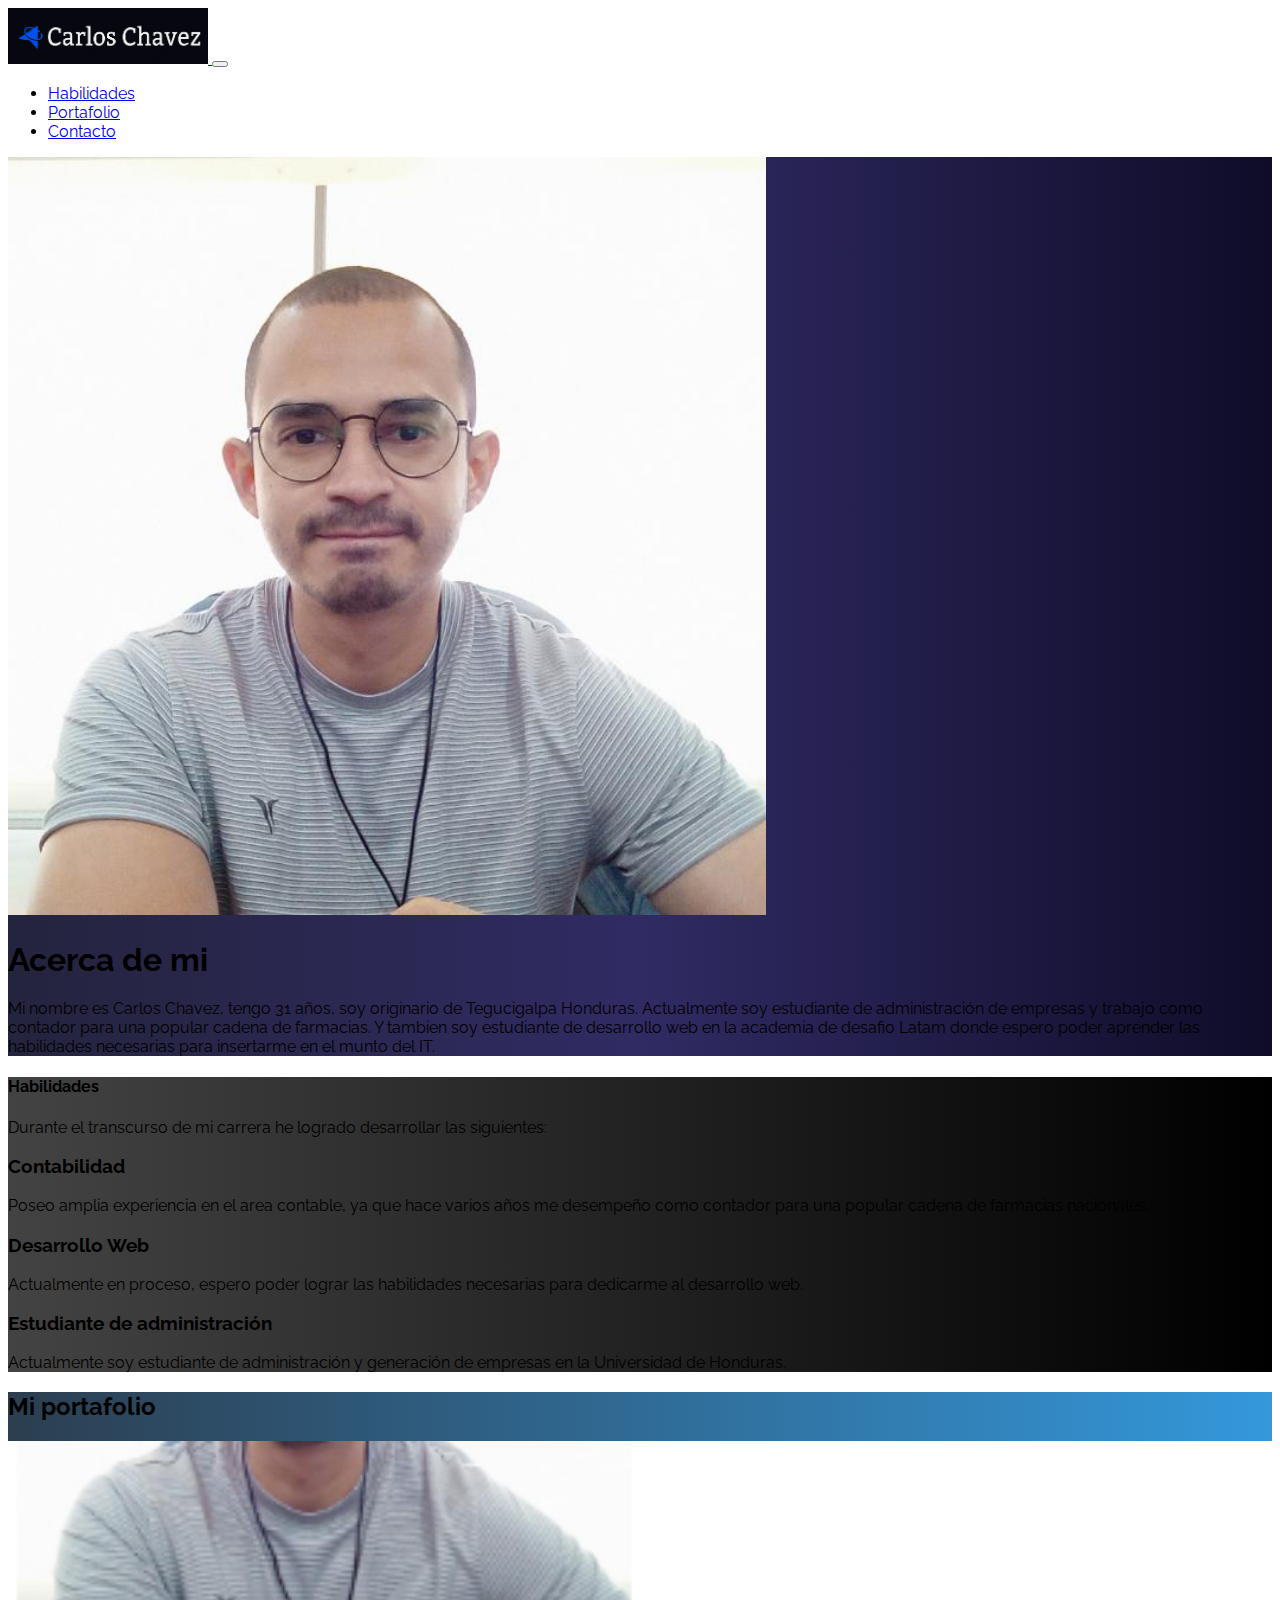
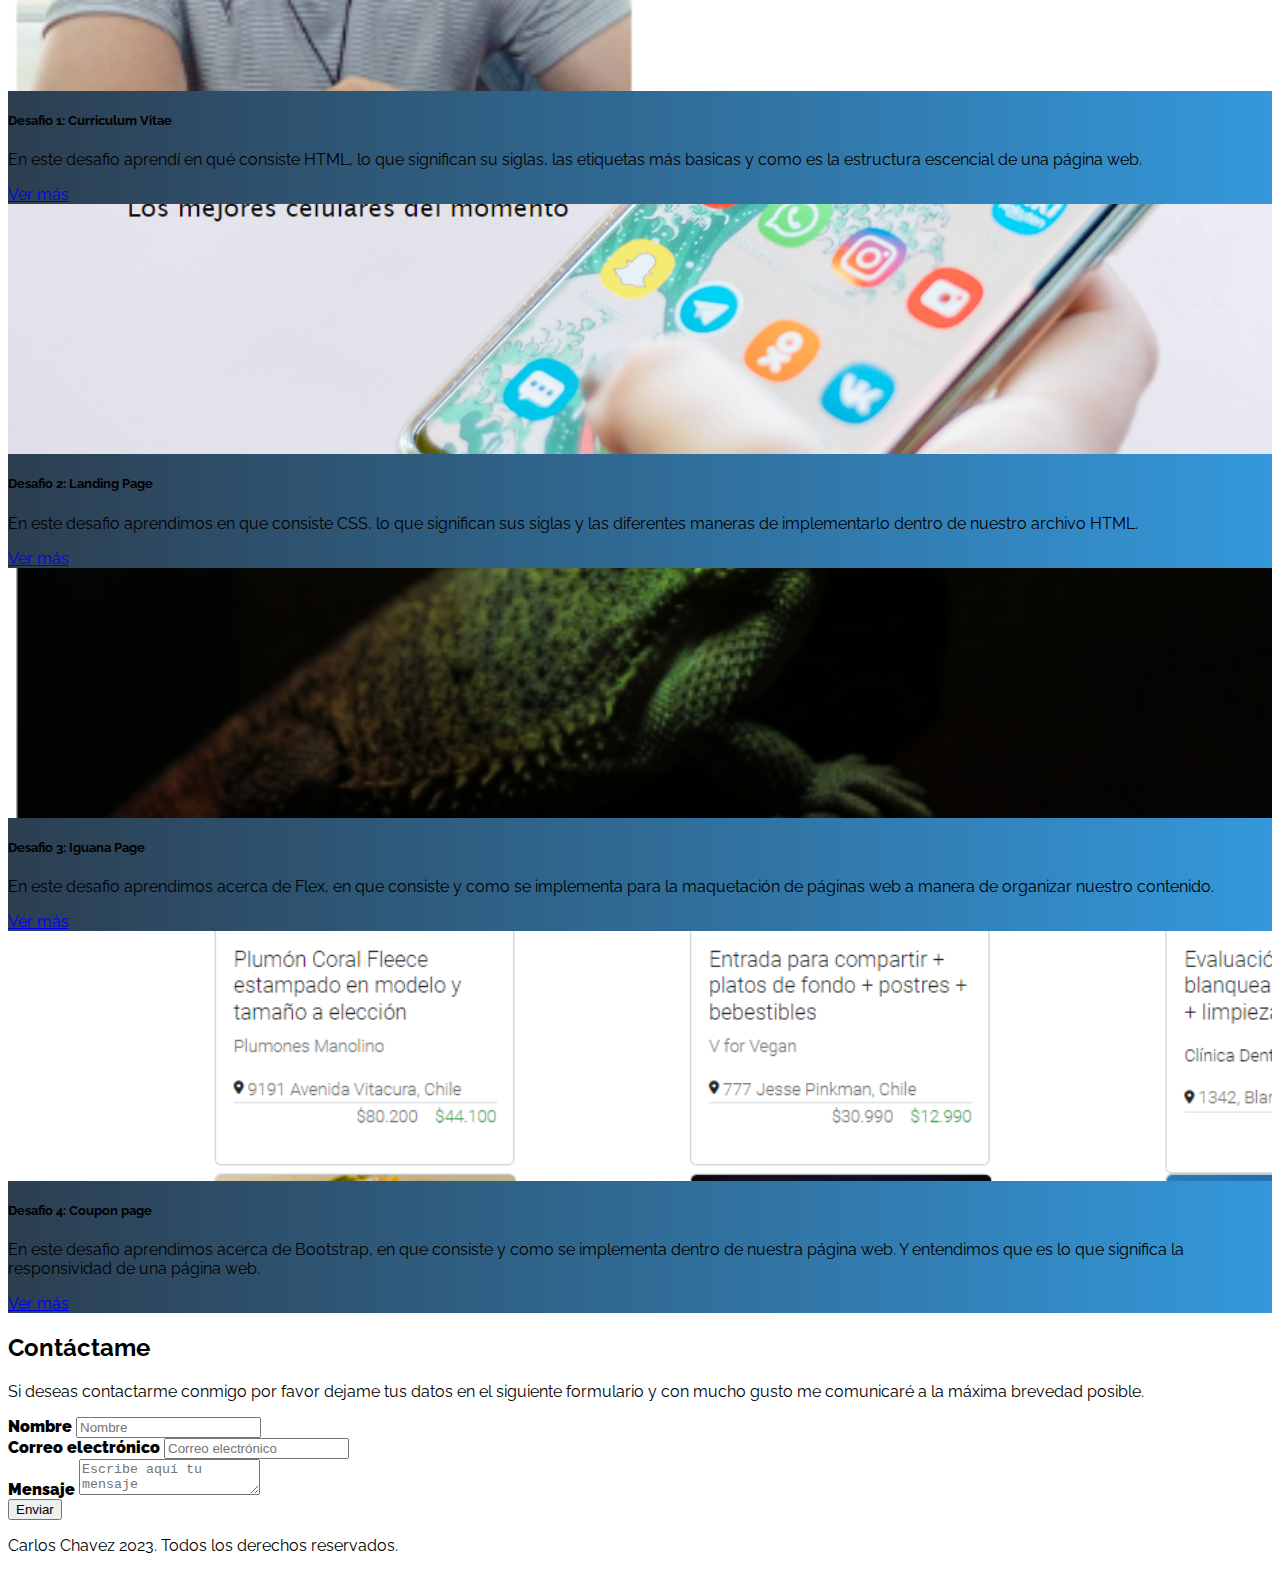
==== index.html @ 0d52dea5 "Commit inicial" ====
<!DOCTYPE html>
<html lang="en">
  <head>
    <meta charset="UTF-8" />
    <meta http-equiv="X-UA-Compatible" content="IE=edge" />
    <meta name="viewport" content="width=device-width, initial-scale=1.0" />
    <link rel="preconnect" href="https://fonts.googleapis.com" />
    <link rel="preconnect" href="https://fonts.gstatic.com" crossorigin />
    <link
      href="https://fonts.googleapis.com/css2?family=Raleway:wght@400;700&display=swap"
      rel="stylesheet"
    />
    <link
      href="https://cdn.jsdelivr.net/npm/bootstrap@5.1.3/dist/css/bootstrap.min.css"
      rel="stylesheet"
      integrity="sha384-1BmE4kWBq78iYhFldvKuhfTAU6auU8tT94WrHftjDbrCEXSU1oBoqyl2QvZ6jIW3"
      crossorigin="anonymous"
    />
    <title>Portafolio Carlos Chavez</title>
    <link
      rel="stylesheet"
      href="https://cdnjs.cloudflare.com/ajax/libs/font-awesome/5.9.0/css/all.min.css"
      integrity="sha512-q3eWabyZPc1XTCmF+8/LuE1ozpg5xxn7iO89yfSOd5/oKvyqLngoNGsx8jq92Y8eXJ/IRxQbEC+FGSYxtk2oiw=="
      crossorigin="anonymous"
      referrerpolicy="no-referrer"
    />
    <link rel="stylesheet" href="assets/css/style.css" />
  </head>

  <body>
    <nav class="navbar navbar-expand-lg navbar-dark bg-black fixed-top">
      <div class="container">
        <a class="navbar-brand" href="#">
          <img
            src="assets/img/logo_carlos_chavez.PNG"
            width="200px"
            class="img-fluid"
          />
        </a>
        <button
          class="navbar-toggler"
          type="button"
          data-bs-toggle="collapse"
          aria-controls="navbarSupportedContent"
          aria-expanded="false"
          aria-label="Toggle navigation"
        >
          <span class="navbar-toggler-icon"></span>
        </button>
        <div class="collapse navbar-collapse" id="navbarSupportedContent">
          <ul class="navbar-nav ms-auto mb-2 mb-lg-0 fs-5">
            <li class="nav-item">
              <a class="nav-link" href="#Habilidades">Habilidades</a>
            </li>
            <li class="nav-item">
              <a class="nav-link" href="#Mis-trabajos">Portafolio</a>
            </li>
            <li class="nav-item">
              <a class="nav-link" href="#Contacto">Contacto</a>
            </li>
          </ul>
        </div>
      </div>
    </nav>

    <header id="Acerca-de-mi" class="text-secondary text-end py-5 mt-5">
      <div class="container">
        <div class="row align-items-center">
          <div class="col">
            <img
              src="assets/img/foto_carlos_chavez.jpg"
              width="60%"
              alt="Imagen Carlos Chavez"
            />
          </div>
          <div class="ms-auto col-12 col-md-7">
            <h1 class="display-1 fw-bold my-5">Acerca de mi</h1>
            <p class="my-5">
              Mi nombre es Carlos Chavez, tengo 31 años, soy originario de
              Tegucigalpa Honduras. Actualmente soy estudiante de administración
              de empresas y trabajo como contador para una popular cadena de
              farmacias. Y tambien soy estudiante de desarrollo web en la
              academia de desafio Latam donde espero poder aprender las
              habilidades necesarias para insertarme en el munto del IT.
            </p>
          </div>
        </div>
      </div>
    </header>

    <section id="Habilidades" class="text-center text-light font-weight-200">
      <h4 class="display-3 fw-bold mb-4 pt-5">Habilidades</h4>

      <p class="my-4">
        Durante el transcurso de mi carrera he logrado desarrollar las
        siguientes:
      </p>

      <div class="row">
        <div class="col-12 col-md-4 px-5 pb-5">
          <i class="fas fa-calculator fa-3x my-3"></i>
          <h3 class="my-3 fw-bold">Contabilidad</h3>
          <p class="my-3">
            Poseo amplia experiencia en el area contable, ya que hace varios
            años me desempeño como contador para una popular cadena de farmacias
            nacionales.
          </p>
        </div>
        <div class="col-12 col-md-4 px-5 pb-5">
          <i class="fas fa-code fa-3x my-3"></i>
          <h3 class="my-3 fw-bold">Desarrollo Web</h3>
          <p class="my-3">
            Actualmente en proceso, espero poder lograr las habilidades
            necesarias para dedicarme al desarrollo web.
          </p>
        </div>
        <div class="col-12 col-md-4 px-5 pb-5">
          <i class="fas fa-briefcase fa-3x my-3"></i>
          <h3 class="my-3 fw-bold">Estudiante de administración</h3>
          <p class="my-3">
            Actualmente soy estudiante de administración y generación de
            empresas en la Universidad de Honduras.
          </p>
        </div>
      </div>
    </section>

    <section id="Mis-trabajos" class="mb-5 p-5 bg-azul">
      <h2 class="display-4 fw-bold text-center text-light mb-3">
        Mi portafolio
      </h2>

      <div class="row">
        <div class="col-12 col-sm-12 col-md-3 py-2">
          <div class="card">
            <div
              class="image-top"
              style="background-image: url(assets/img/desafio_1.PNG)"
            ></div>
            <div class="card-body">
              <h5 class="card-title fw-bold">Desafio 1: Curriculum Vitae</h5>
              <p class="card-text">
                En este desafio aprendí en qué consiste HTML, lo que significan
                su siglas, las etiquetas más basicas y como es la estructura
                escencial de una página web.
              </p>
              <a
                href="assets/desafio_1/index.html"
                class="btn btn-outline-secondary"
                >Ver más</a
              >
            </div>
          </div>
        </div>
        <div class="col-12 col-sm-12 col-md-3 py-2">
          <div class="card">
            <div
              class="image-top"
              style="background-image: url(assets/img/desafio_2.PNG)"
            ></div>
            <div class="card-body">
              <h5 class="card-title fw-bold">Desafio 2: Landing Page</h5>
              <p class="card-text">
                En este desafio aprendimos en que consiste CSS, lo que
                significan sus siglas y las diferentes maneras de implementarlo
                dentro de nuestro archivo HTML.
              </p>
              <a
                href="assets/desafio_2/index.html"
                class="btn btn-outline-secondary"
                >Ver más</a
              >
            </div>
          </div>
        </div>
        <div class="col-12 col-sm-12 col-md-3 py-2">
          <div class="card">
            <div
              class="image-top"
              style="background-image: url(assets/img/desafio_3.PNG)"
            ></div>
            <div class="card-body">
              <h5 class="card-title fw-bold">Desafio 3: Iguana Page</h5>
              <p class="card-text">
                En este desafio aprendimos acerca de Flex, en que consiste y
                como se implementa para la maquetación de páginas web a manera
                de organizar nuestro contenido.
              </p>
              <a
                href="assets/desafio_3/index.html"
                class="btn btn-outline-secondary"
                >Ver más</a
              >
            </div>
          </div>
        </div>
        <div class="col-12 col-sm-12 col-md-3 py-2">
          <div class="card">
            <div
              class="image-top"
              style="background-image: url(assets/img/desafio_4.PNG)"
            ></div>
            <div class="card-body">
              <h5 class="card-title fw-bold">Desafio 4: Coupon page</h5>
              <p class="card-text">
                En este desafio aprendimos acerca de Bootstrap, en que consiste
                y como se implementa dentro de nuestra página web. Y entendimos
                que es lo que significa la responsividad de una página web.
              </p>
              <a
                href="assets/desafio_4/index.html"
                class="btn btn-outline-secondary"
                >Ver más</a
              >
            </div>
          </div>
        </div>
      </div>
    </section>

    <section id="Contacto" class="container my-5 text-dark">
      <h2 class="display-4 fw-bold text-center my-4">Contáctame</h2>

      <p class="text-center my-4 d-none d-md-block">
        Si deseas contactarme conmigo por favor dejame tus datos en el siguiente
        formulario y con mucho gusto me comunicaré a la máxima brevedad posible.
      </p>

      <form>
        <div class="form-group mb-4">
          <label class="mb-2">Nombre</label>
          <input class="form-control" placeholder="Nombre" />
        </div>

        <div class="form-group mb-4">
          <label class="mb-2">Correo electrónico</label>
          <input class="form-control" placeholder="Correo electrónico" />
        </div>

        <div class="form-group">
          <label class="mb-2">Mensaje</label>
          <textarea
            class="form-control"
            placeholder="Escribe aquí tu mensaje"
          ></textarea>
        </div>

        <div class="my-3 text-end">
          <button class="btn btn-info text-light">Enviar</button>
        </div>
      </form>
    </section>

    <footer class="bg-dark text-center text-light p-4">
      <p class="mb-0">Carlos Chavez 2023. Todos los derechos reservados.</p>
    </footer>

    <script
      src="https://cdn.jsdelivr.net/npm/bootstrap@5.1.3/dist/js/bootstrap.bundle.min.js"
      integrity="sha384-ka7Sk0Gln4gmtz2MlQnikT1wXgYsOg+OMhuP+IlRH9sENBO0LRn5q+8nbTov4+1p"
      crossorigin="anonymous"
    ></script>
  </body>
</html>
---- assets/css/style.css ----
body {
  font-family: "Raleway", sans-serif;
}

/* Hero Section */

#Acerca-de-mi {
  background: #0f0c29; /* fallback for old browsers */
  background: -webkit-linear-gradient(
    to right,
    #24243e,
    #302b63,
    #0f0c29
  ); /* Chrome 10-25, Safari 5.1-6 */
  background: linear-gradient(
    to right,
    #24243e,
    #302b63,
    #0f0c29
  ); /* W3C, IE 10+/ Edge, Firefox 16+, Chrome 26+, Opera 12+, Safari 7+ */
}

/* Mis trabajos */

#Mis-trabajos .image-top {
  height: 250px;
  background-repeat: no-repeat;
  background-size: cover;
  background-position: center;
}

/* Contacto */

#Contacto form label {
  font-weight: 900;
}

@media (max-width: 768px) {
  #Contacto form label {
    font-weight: 400;
  }

  .navbar-brand {
    width: 100px;
  }
}
#Habilidades {
  background: #000000; /* fallback for old browsers */
  background: -webkit-linear-gradient(
    to right,
    #434343,
    #000000
  ); /* Chrome 10-25, Safari 5.1-6 */
  background: linear-gradient(
    to right,
    #434343,
    #000000
  ); /* W3C, IE 10+/ Edge, Firefox 16+, Chrome 26+, Opera 12+, Safari 7+ */
}
.bg-azul {
  background: #2c3e50; /* fallback for old browsers */
  background: -webkit-linear-gradient(
    to left,
    #3498db,
    #2c3e50
  ); /* Chrome 10-25, Safari 5.1-6 */
  background: linear-gradient(
    to left,
    #3498db,
    #2c3e50
  ); /* W3C, IE 10+/ Edge, Firefox 16+, Chrome 26+, Opera 12+, Safari 7+ */
}
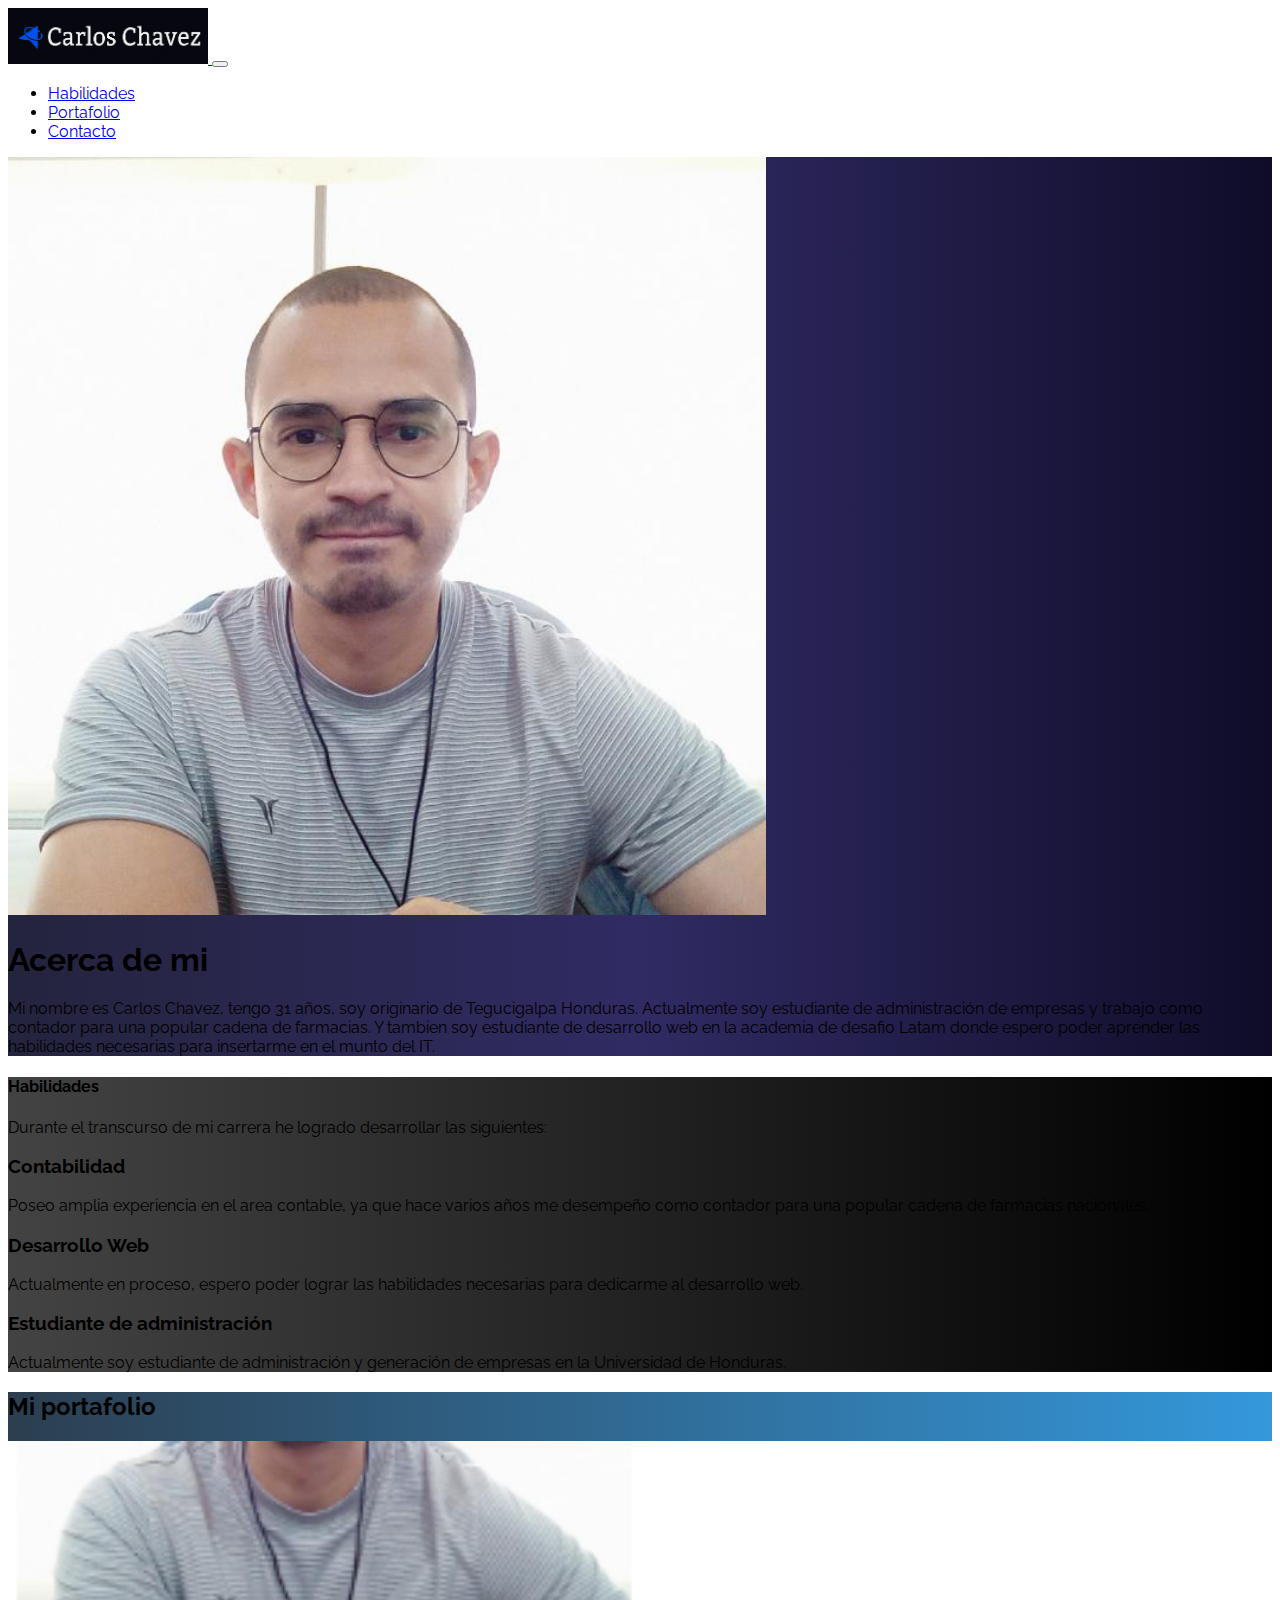
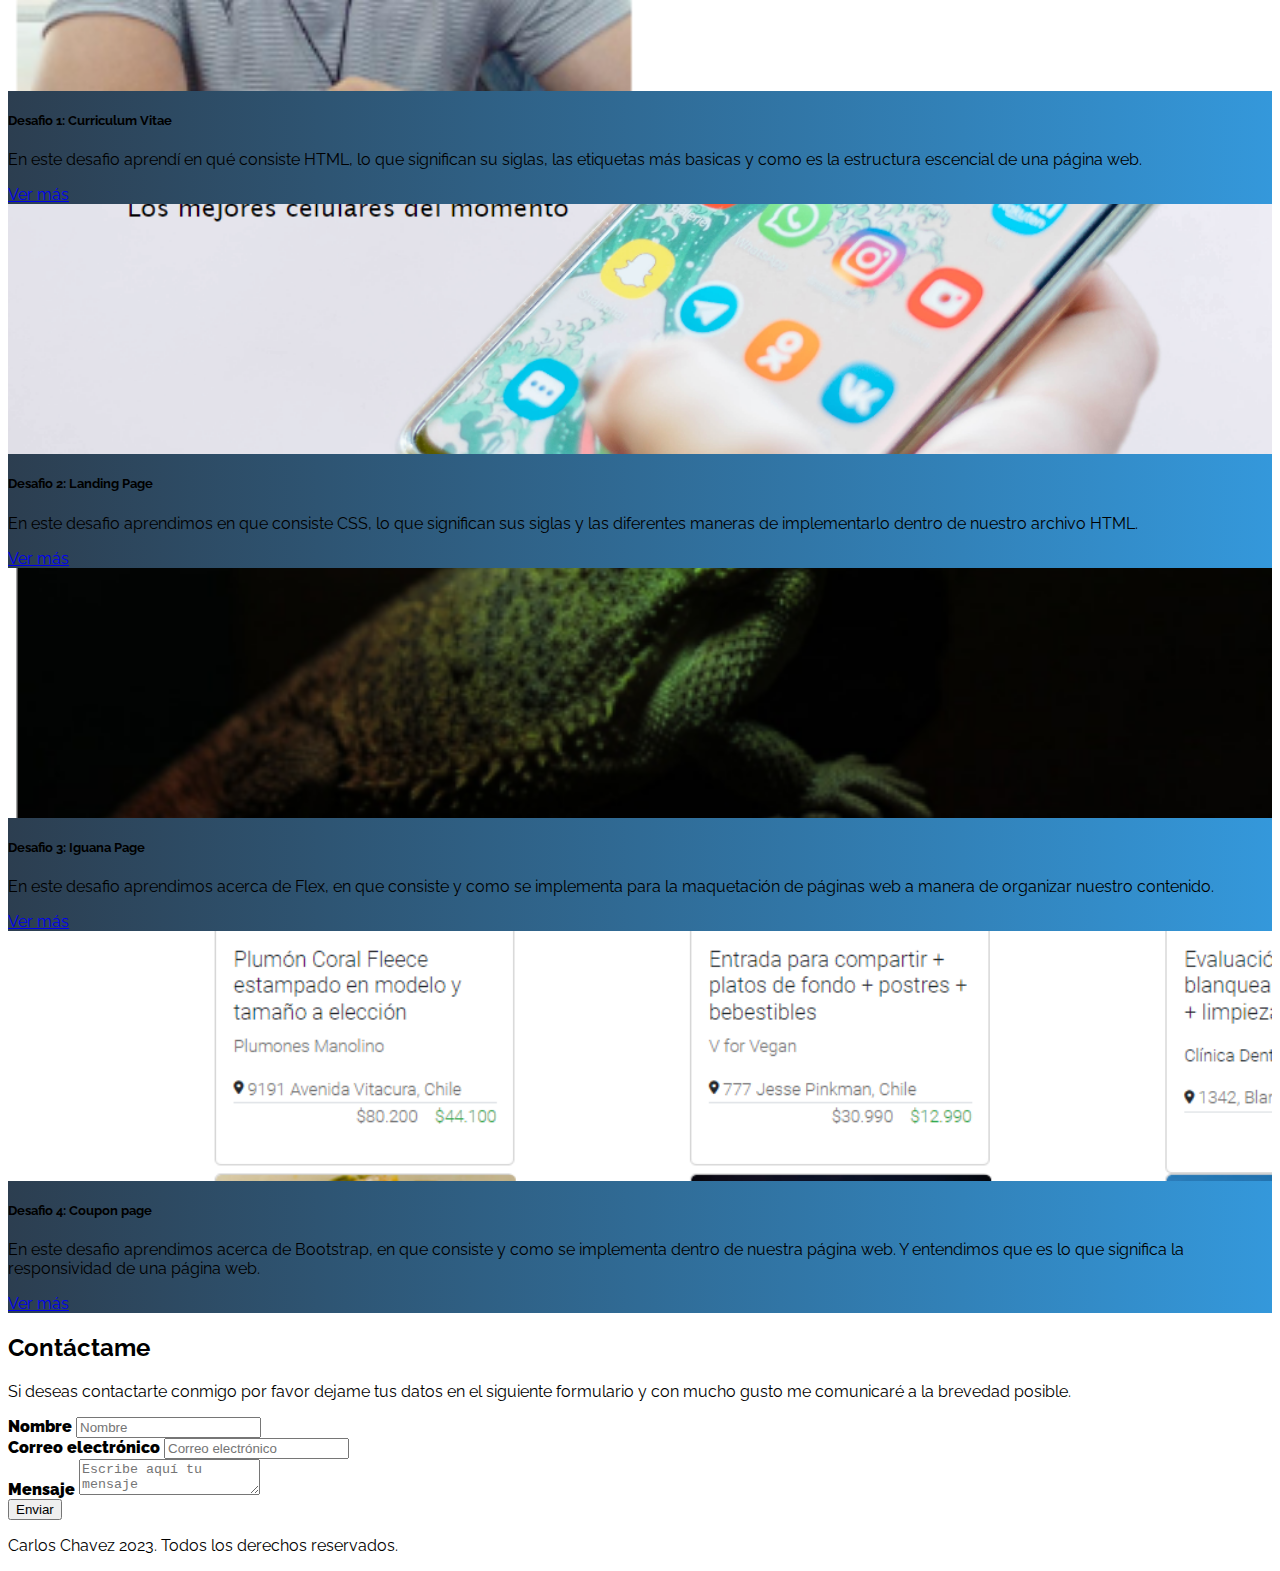
==== commit 065538c1: "Merge 7509b6d1e04696aef90d7dcdc7afe4a2ecda957c into 0d52dea556ea368d51270e081e143bb873ce6464" ====
--- a/index.html
+++ b/index.html
@@ -222,8 +222,8 @@
       <h2 class="display-4 fw-bold text-center my-4">Contáctame</h2>
 
       <p class="text-center my-4 d-none d-md-block">
-        Si deseas contactarme conmigo por favor dejame tus datos en el siguiente
-        formulario y con mucho gusto me comunicaré a la máxima brevedad posible.
+        Si deseas contactarte conmigo por favor dejame tus datos en el siguiente
+        formulario y con mucho gusto me comunicaré a la brevedad posible.
       </p>
 
       <form>
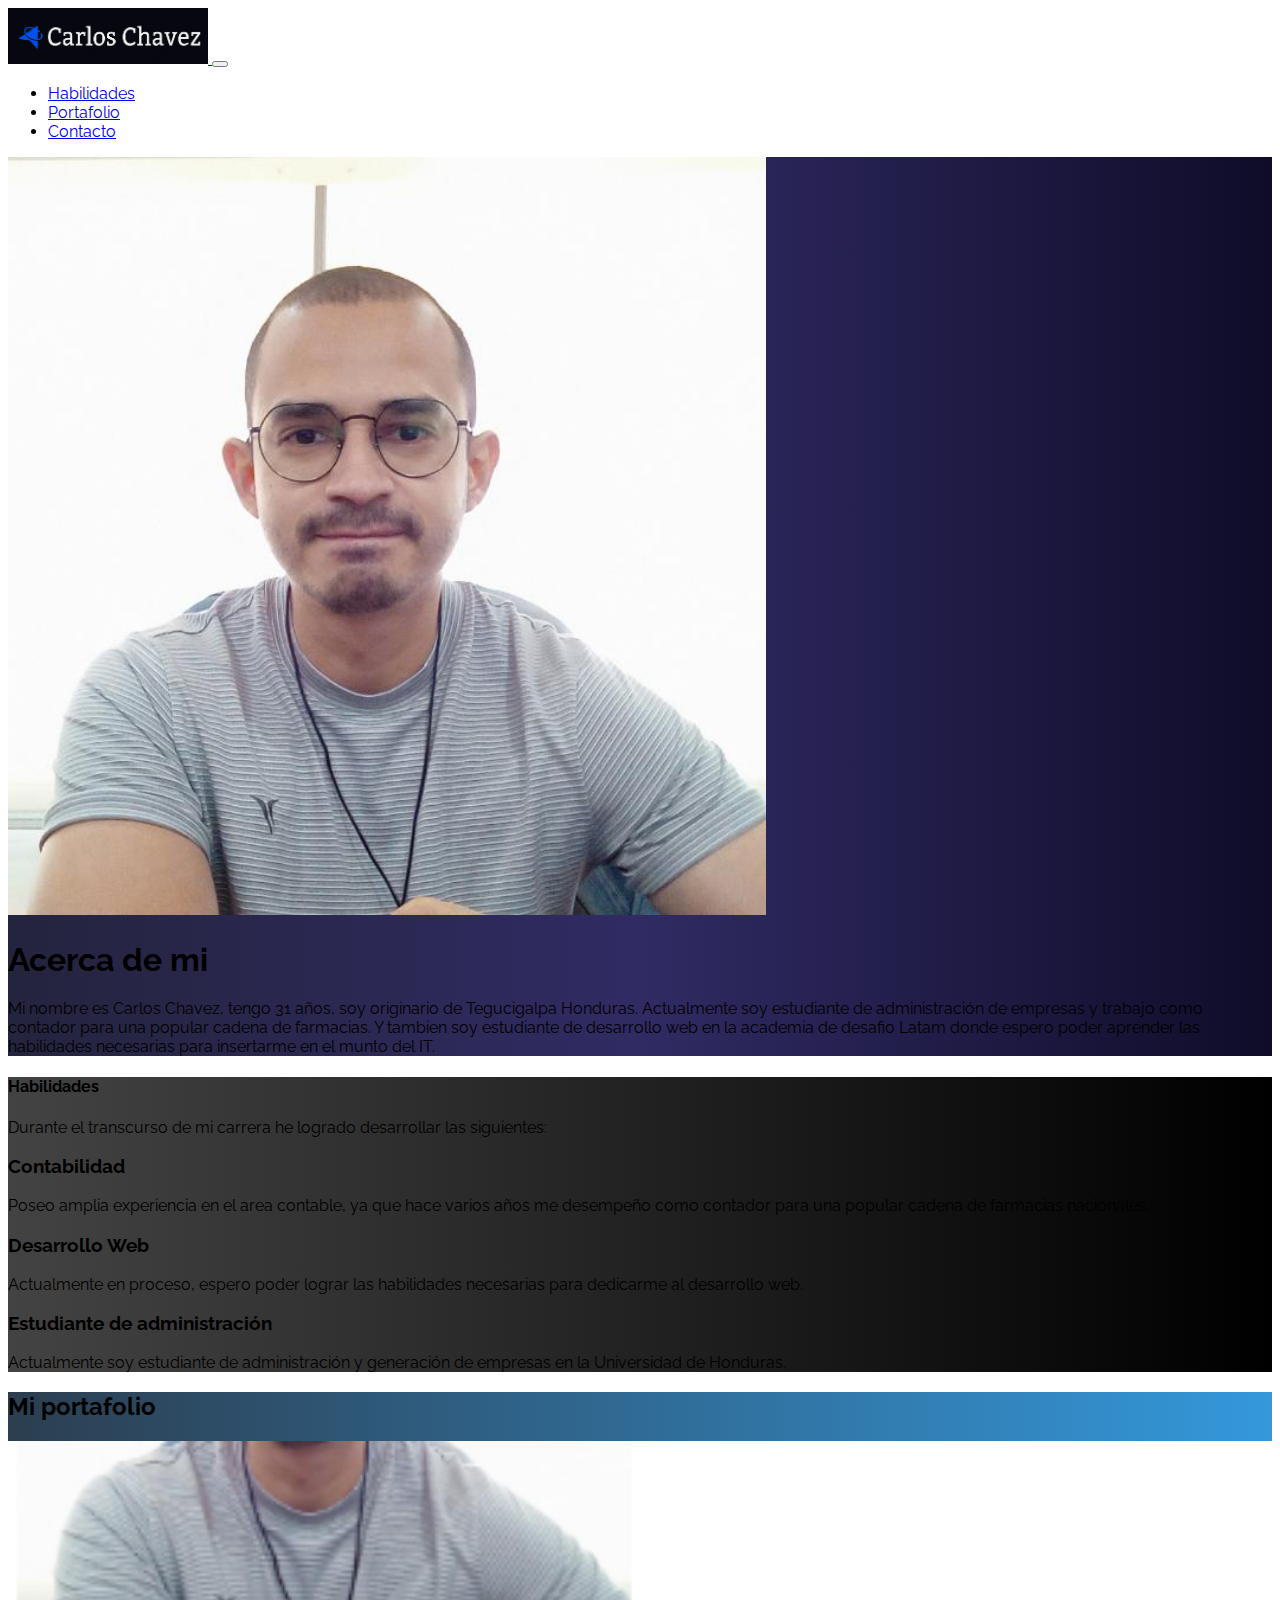
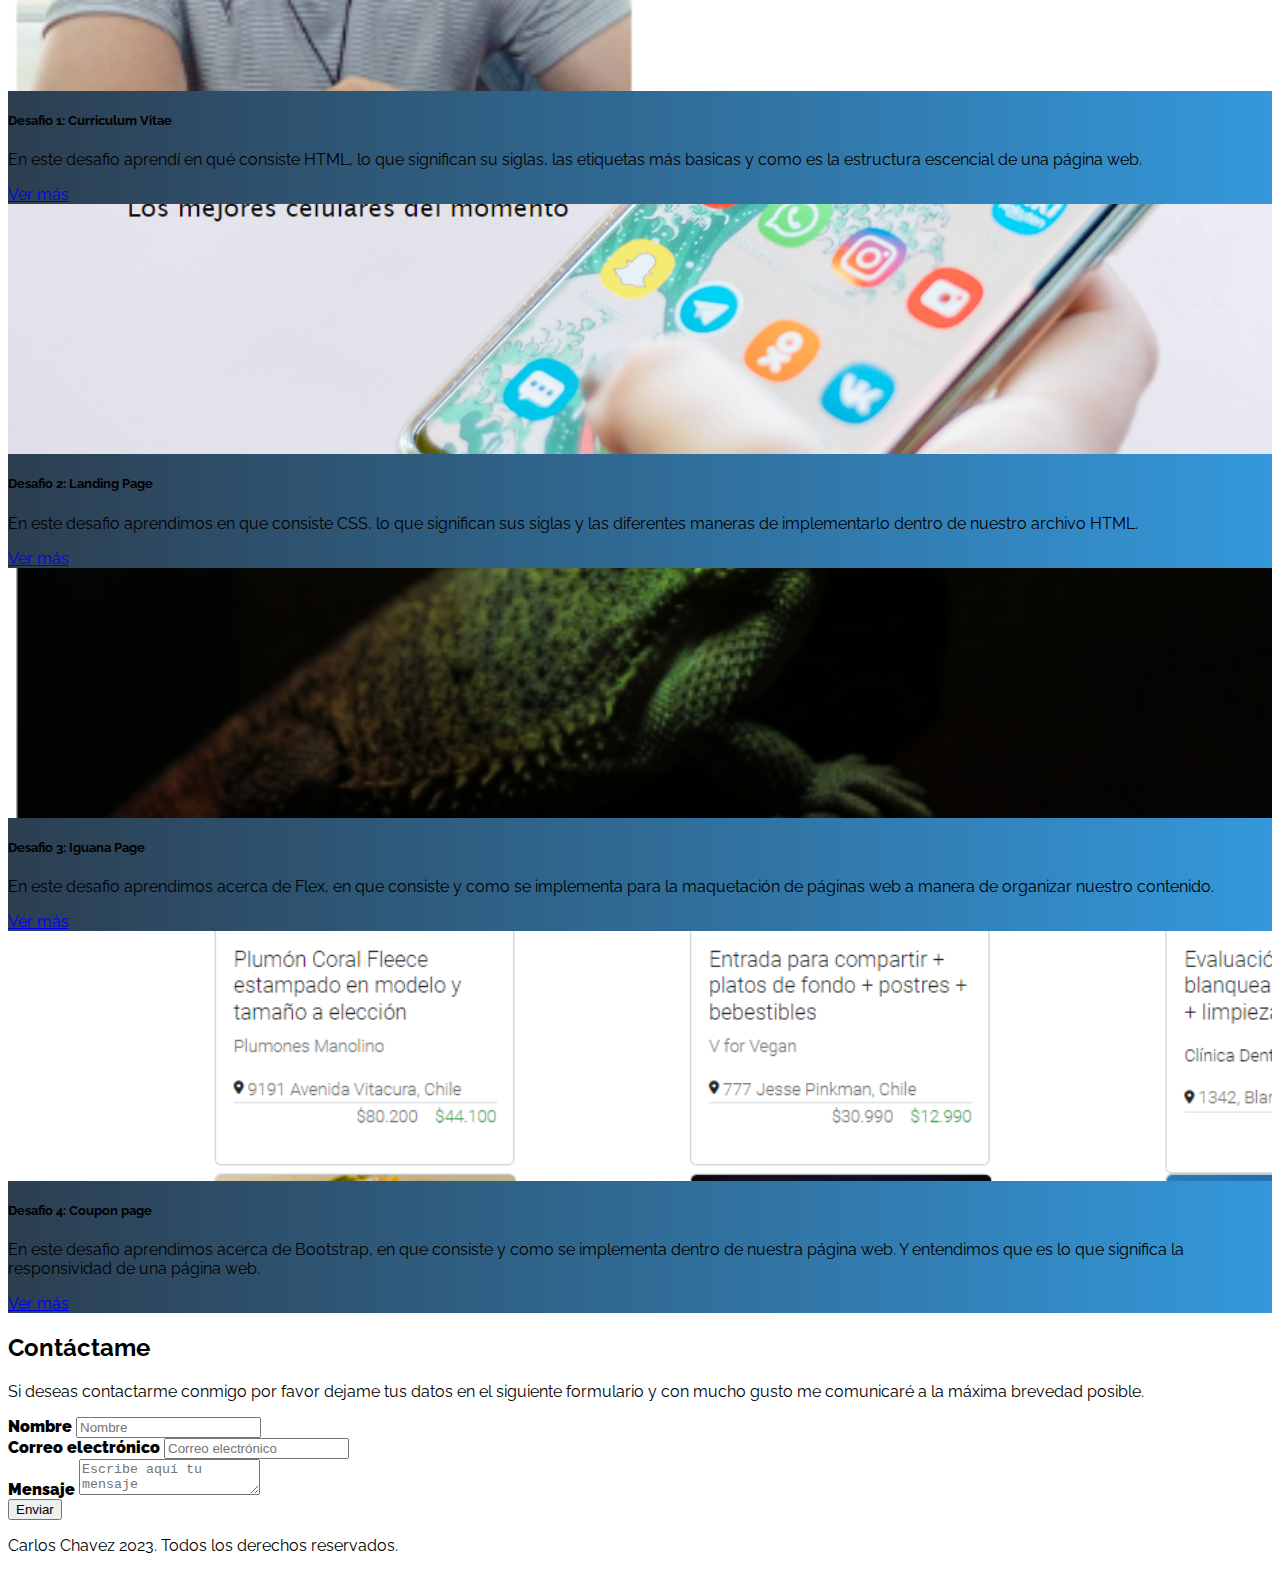
==== commit 4d882dc3: "Merge edb15870fe3c1ff73460911348f08d7105c893ec into 0d52dea556ea368d51270e081e143bb873ce6464" ====
--- a/index.html
+++ b/index.html
@@ -132,7 +132,7 @@
 
       <div class="row">
         <div class="col-12 col-sm-12 col-md-3 py-2">
-          <div class="card">
+          <div class="card h-100">
             <div
               class="image-top"
               style="background-image: url(assets/img/desafio_1.PNG)"
@@ -153,7 +153,7 @@
           </div>
         </div>
         <div class="col-12 col-sm-12 col-md-3 py-2">
-          <div class="card">
+          <div class="card h-100">
             <div
               class="image-top"
               style="background-image: url(assets/img/desafio_2.PNG)"
@@ -174,7 +174,7 @@
           </div>
         </div>
         <div class="col-12 col-sm-12 col-md-3 py-2">
-          <div class="card">
+          <div class="card h-100">
             <div
               class="image-top"
               style="background-image: url(assets/img/desafio_3.PNG)"
@@ -195,7 +195,7 @@
           </div>
         </div>
         <div class="col-12 col-sm-12 col-md-3 py-2">
-          <div class="card">
+          <div class="card h-100">
             <div
               class="image-top"
               style="background-image: url(assets/img/desafio_4.PNG)"
@@ -222,8 +222,8 @@
       <h2 class="display-4 fw-bold text-center my-4">Contáctame</h2>
 
       <p class="text-center my-4 d-none d-md-block">
-        Si deseas contactarte conmigo por favor dejame tus datos en el siguiente
-        formulario y con mucho gusto me comunicaré a la brevedad posible.
+        Si deseas contactarme conmigo por favor dejame tus datos en el siguiente
+        formulario y con mucho gusto me comunicaré a la máxima brevedad posible.
       </p>
 
       <form>
